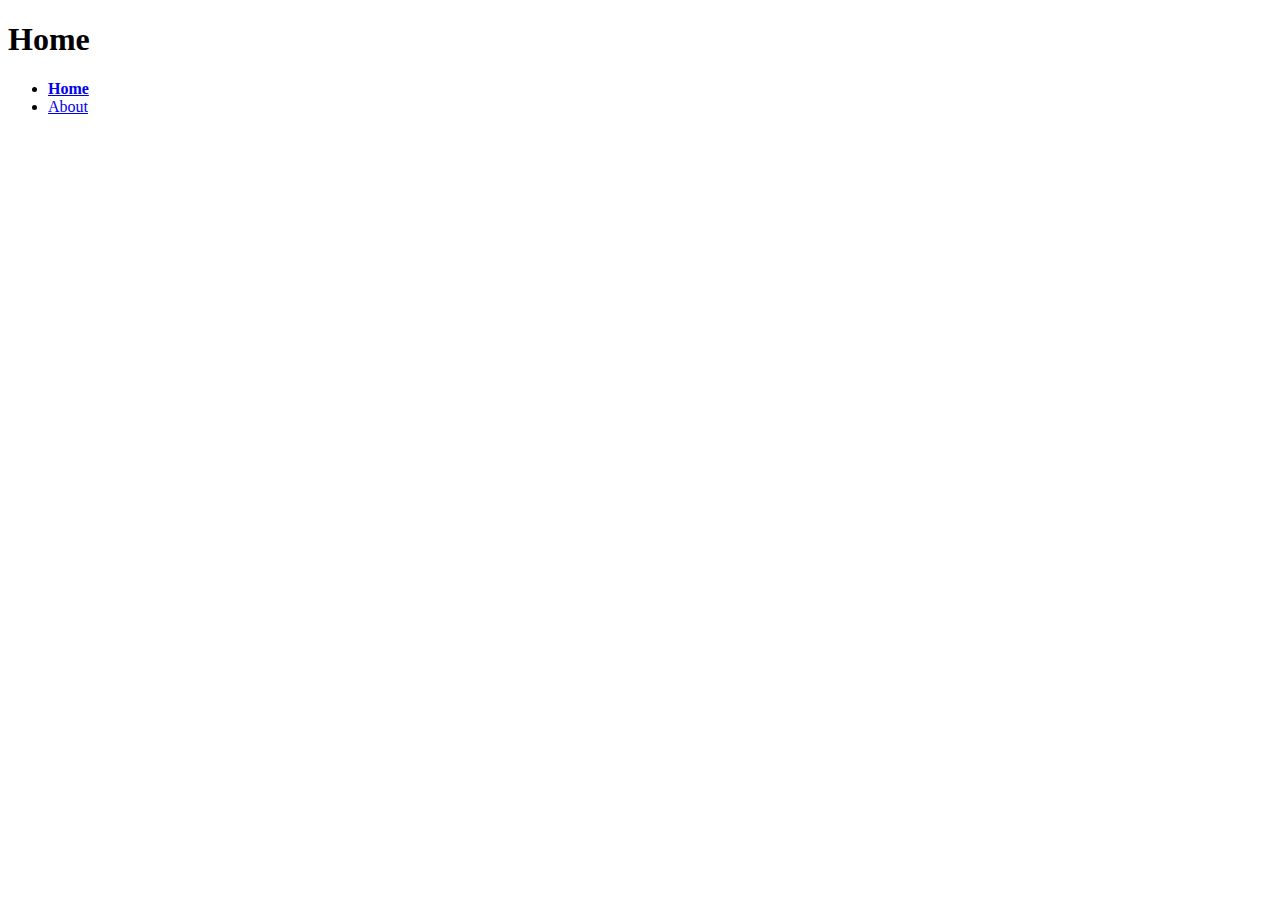
==== index.html @ 417d51f8 "Initial commit" ====
<!DOCTYPE html>
<html lang="en">
  <head>
    <meta charset="UTF-8">
    <meta name="viewport" content="width=device-width, initial-scale=1.0">
    <meta http-equiv="X-UA-Compatible" content="ie=edge">
    <title>Homepage</title>
    <link rel="stylesheet" href="screen.css">
  </head>
  <body>
    <h1>Home</h1>
    <nav>
      <ul>
        <li><a href="index.html" class="active">Home</a></li>
        <li><a href="about.html">About</a></li>
      </ul>
    </nav>
    <script src="index.js"></script>
  </body>
</html>
---- screen.css ----
/* Add screen styles below */
a.active {
    font-weight: bold;
}
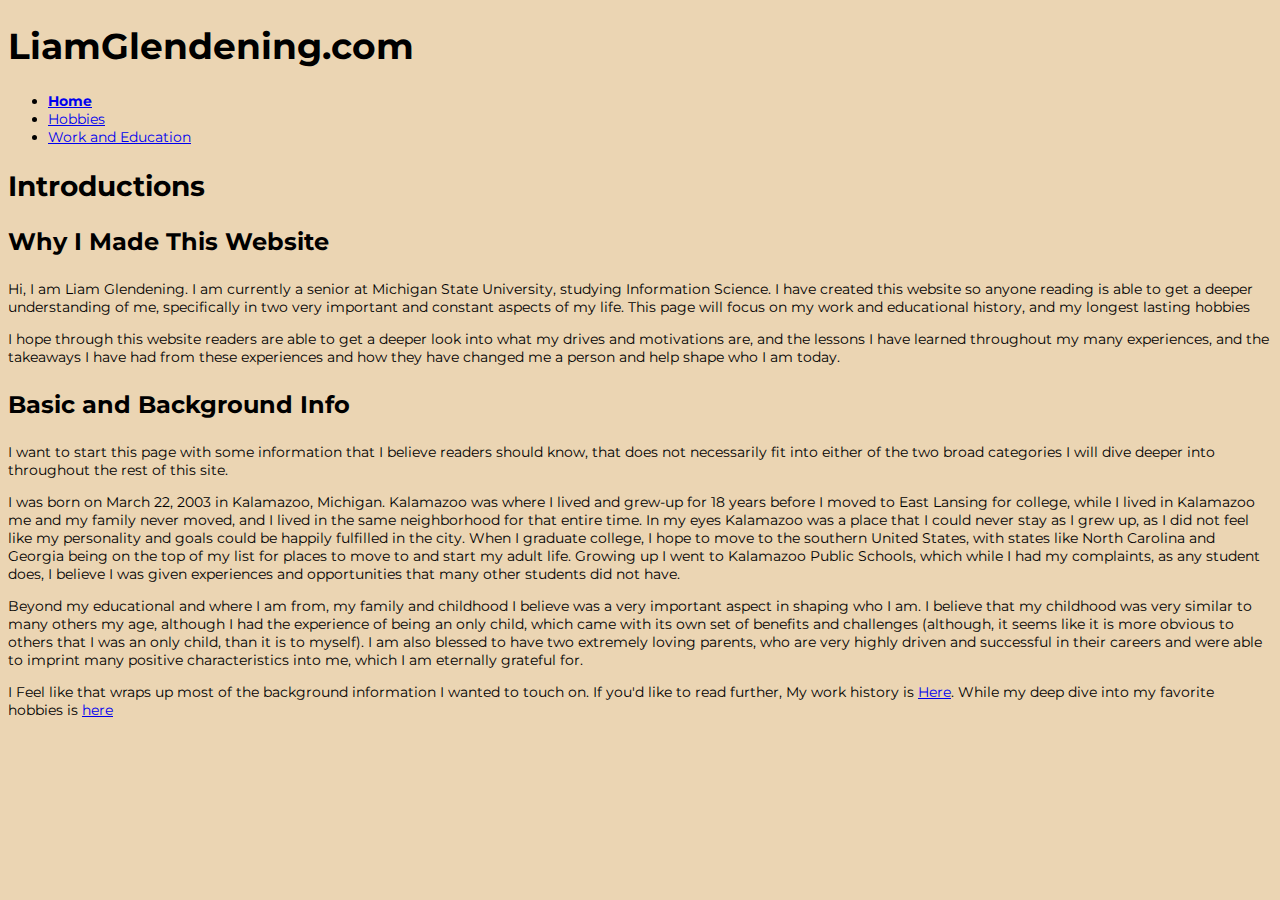
==== commit ca821a9e: "1st Commit, Copy Complete on 2/3 Pages" ====
--- a/index.html
+++ b/index.html
@@ -1,6 +1,9 @@
 <!DOCTYPE html>
 <html lang="en">
   <head>
+    <link rel="preconnect" href="https://fonts.googleapis.com">
+    <link rel="preconnect" href="https://fonts.gstatic.com" crossorigin>
+    <link href="https://fonts.googleapis.com/css2?family=Montserrat:ital,wght@0,100..900;1,100..900&display=swap" rel="stylesheet">
     <meta charset="UTF-8">
     <meta name="viewport" content="width=device-width, initial-scale=1.0">
     <meta http-equiv="X-UA-Compatible" content="ie=edge">
@@ -8,13 +11,37 @@
     <link rel="stylesheet" href="screen.css">
   </head>
   <body>
-    <h1>Home</h1>
-    <nav>
-      <ul>
-        <li><a href="index.html" class="active">Home</a></li>
-        <li><a href="about.html">About</a></li>
-      </ul>
-    </nav>
+    <Header>
+      <h1>LiamGlendening.com</h1>
+      <nav>
+        <ul>
+          <li><a href="index.html" class="active">Home</a></li>
+         <li><a href="hobbies.html">Hobbies</a></li>
+         <li><a href="professional.html">Work and Education</a></li>
+        </ul>
+      </nav>
+    </Header>
+    <main>
+      <section id="Basic-Info">
+        <h2>Introductions</h2>
+        <article class="Introductions">
+          <h3>Why I Made This Website</h3>
+          <div class="introduction">
+            <p>Hi, I am Liam Glendening. I am currently a senior at Michigan State University, studying Information Science. I have created this website so anyone reading is able to get a deeper understanding of me, specifically in two very important and constant aspects of my life. This page will focus on my work and educational history, and my longest lasting hobbies</p>
+            <p>I hope through this website readers are able to get a deeper look into what my drives and motivations are, and the lessons I have learned throughout my many experiences, and the takeaways I have had from these experiences and how they have changed me a person and help shape who I am today.</p>
+          </div>
+          <div class="background-info">
+            <h3>Basic and Background Info</h3>
+            <p>I want to start this page with some information that I believe readers should know, that does not necessarily fit into either of the two broad categories I will dive deeper into throughout the rest of this site.</p>
+            <p>I was born on March 22, 2003 in Kalamazoo, Michigan. Kalamazoo was where I lived and grew-up for 18 years before I moved to East Lansing for college, while I lived in Kalamazoo me and my family never moved, and I lived in the same neighborhood for that entire time. In my eyes Kalamazoo was a place that I could never stay as I grew up, as I did not feel like my personality and goals could be happily fulfilled in the city.  When I graduate college, I hope to move to the southern United States, with states like North Carolina and Georgia being on the top of my list for places to move to and start my adult life. Growing up I went to Kalamazoo Public Schools, which while I had my complaints, as any student does, I believe I was given experiences and opportunities that many other students did not have.</p>
+            <p>Beyond my educational and where I am from, my family and childhood I believe was a very important aspect in shaping who I am. I believe that my childhood was very similar to many others my age, although I had the experience of being an only child, which came with its own set of benefits and challenges (although, it seems like it is more obvious to others that I was an only child, than it is to myself). I am also blessed to have two extremely loving parents, who are very highly driven and successful in their careers and were able to imprint many positive characteristics into me, which I am eternally grateful for.</p>
+          </div>
+          <div class="links">
+            <p>I Feel like that wraps up most of the background information I wanted to touch on. If you'd like to read further, My work history is <a href="professional.html">Here</a>. While my deep dive into my favorite hobbies is <a href="hobbies.html">here</a></p>
+          </div>
+        </article>
+      </section>
     <script src="index.js"></script>
+    </main>  
   </body>
 </html>
--- a/screen.css
+++ b/screen.css
@@ -1,4 +1,33 @@
 /* Add screen styles below */
+.montserrat-font {
+    font-family: "Montserrat", serif;
+    font-optical-sizing: auto;
+    font-weight: auto;
+    font-style: normal;
+  }
+
 a.active {
     font-weight: bold;
+}
+
+body {
+    background-color: #EBD5B3;
+    font-family: "Montserrat", serif;
+    font-size: 14px;
+}
+
+header {
+    font-family: "Montserrat", serif;
+}
+
+h1 {
+    font-size: 36px;
+}
+
+h2 {
+    font-size: 28px;
+}
+
+h3 {
+    font-size: 24px;
 }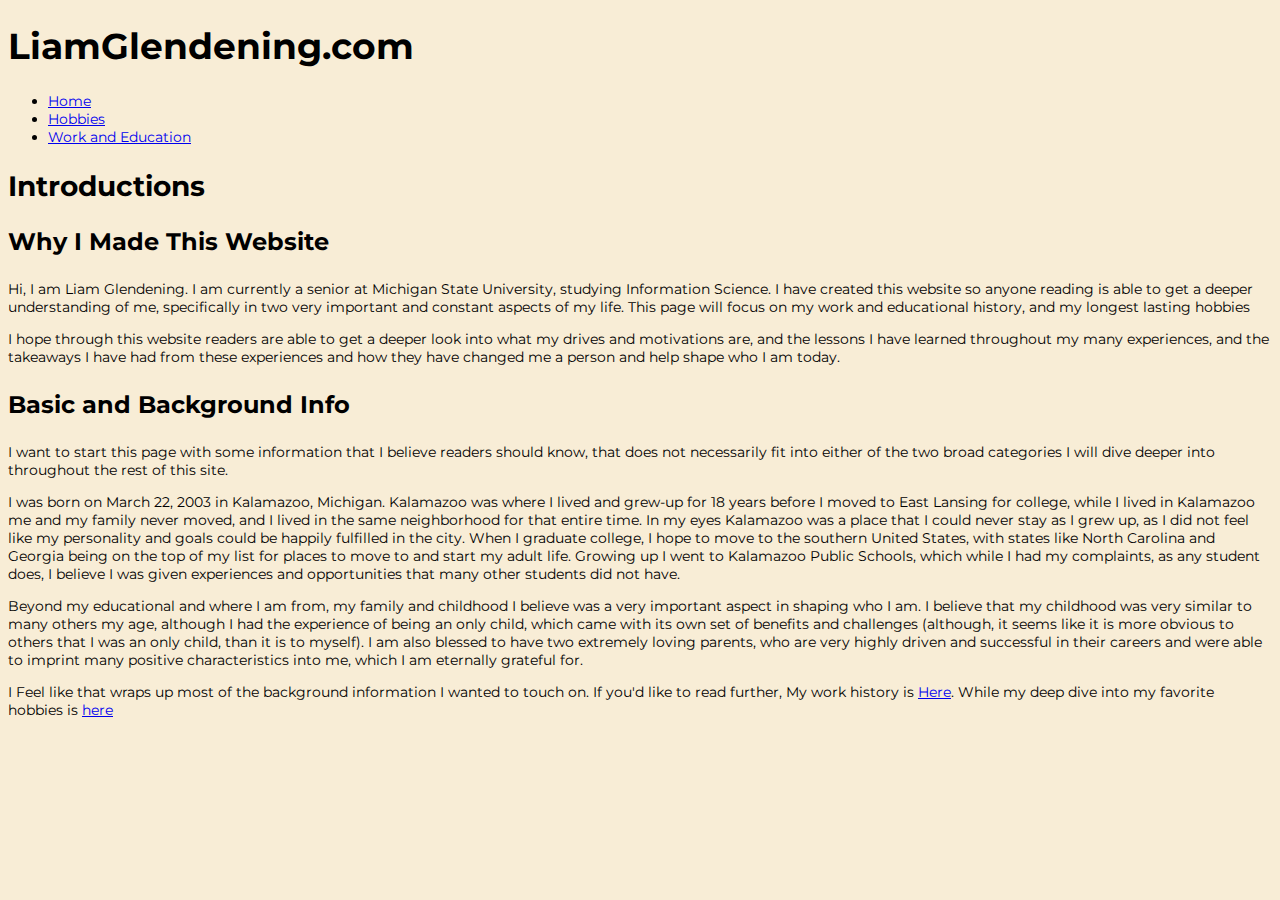
==== commit 3a3d9157: "Content Complete, needing refinement and CSS" ====
--- a/index.html
+++ b/index.html
@@ -15,9 +15,9 @@
       <h1>LiamGlendening.com</h1>
       <nav>
         <ul>
-          <li><a href="index.html" class="active">Home</a></li>
-         <li><a href="hobbies.html">Hobbies</a></li>
-         <li><a href="professional.html">Work and Education</a></li>
+          <li><a href="index.html" class="hom">Home</a></li>
+         <li><a href="hobbies.html" class="hob">Hobbies</a></li>
+         <li><a href="professional.html" class="prof">Work and Education</a></li>
         </ul>
       </nav>
     </Header>
--- a/screen.css
+++ b/screen.css
@@ -6,12 +6,8 @@
     font-style: normal;
   }
 
-a.active {
-    font-weight: bold;
-}
-
 body {
-    background-color: #EBD5B3;
+    background-color:#f8edd6;
     font-family: "Montserrat", serif;
     font-size: 14px;
 }
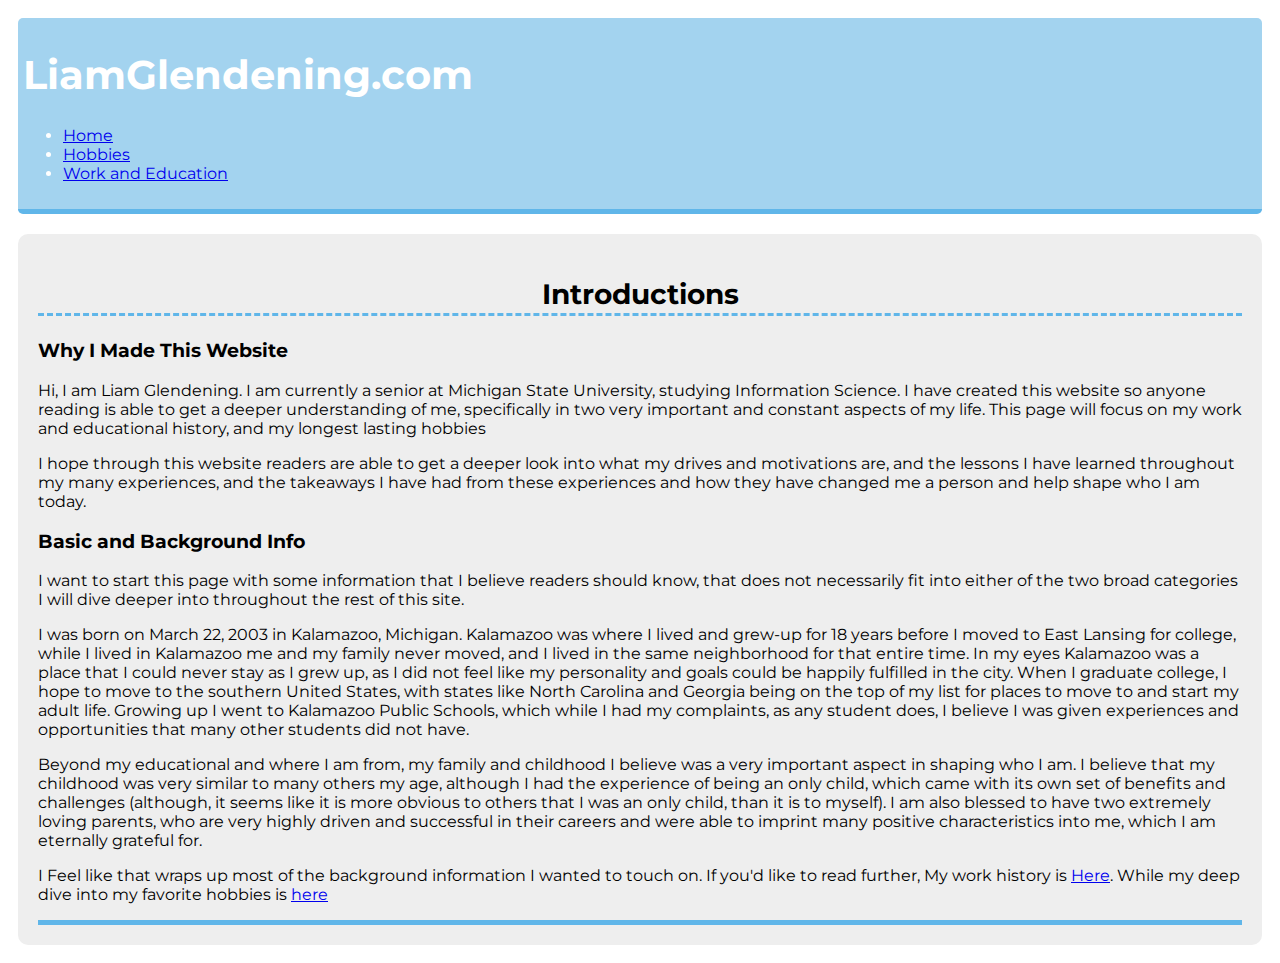
==== commit 2d40ce41: "css work" ====
--- a/index.html
+++ b/index.html
@@ -24,7 +24,7 @@
     <main>
       <section id="Basic-Info">
         <h2>Introductions</h2>
-        <article class="Introductions">
+        <article class="post">
           <h3>Why I Made This Website</h3>
           <div class="introduction">
             <p>Hi, I am Liam Glendening. I am currently a senior at Michigan State University, studying Information Science. I have created this website so anyone reading is able to get a deeper understanding of me, specifically in two very important and constant aspects of my life. This page will focus on my work and educational history, and my longest lasting hobbies</p>
--- a/screen.css
+++ b/screen.css
@@ -5,25 +5,59 @@
     font-weight: auto;
     font-style: normal;
   }
-
-body {
-    background-color:#f8edd6;
-    font-family: "Montserrat", serif;
-    font-size: 14px;
+html {
+    background-color: #ffffff;
 }
 
 header {
     font-family: "Montserrat", serif;
+    background-color: #a3d3ef;
+    color: #ffffff;
+    padding-bottom: 10px;
+    padding-top: 5px;
+    padding-left: 5px;
+    padding-right: 5px;
+    border-radius: 5px;
+    position: sticky;
+    top: 0;
+    border-bottom: solid 5px #60b6e9;
+    margin-bottom: 20px;
+    margin-top: 0px;
+}
+
+body {
+    font-family: "Montserrat", serif;
+    padding: 10px;
+}
+
+.post {
+    border-bottom: #60b6e9 solid 5px;
+}
+
+main {
+    padding: 20px;
+    background-color: #eeeeee;
+    border-radius: 10px;
 }
 
 h1 {
-    font-size: 36px;
+    font-size: 40px;
 }
 
 h2 {
+    text-align: center;
+    padding-bottom: 2px;
     font-size: 28px;
+    border-bottom: #60b6e9 dashed;
 }
 
-h3 {
-    font-size: 24px;
+#education {
+    display: flex;
+    flex-direction: column;
+    flex-wrap: wrap;
+}
+
+#hobbies {
+    display: flex;
+    flex-direction: column;
 }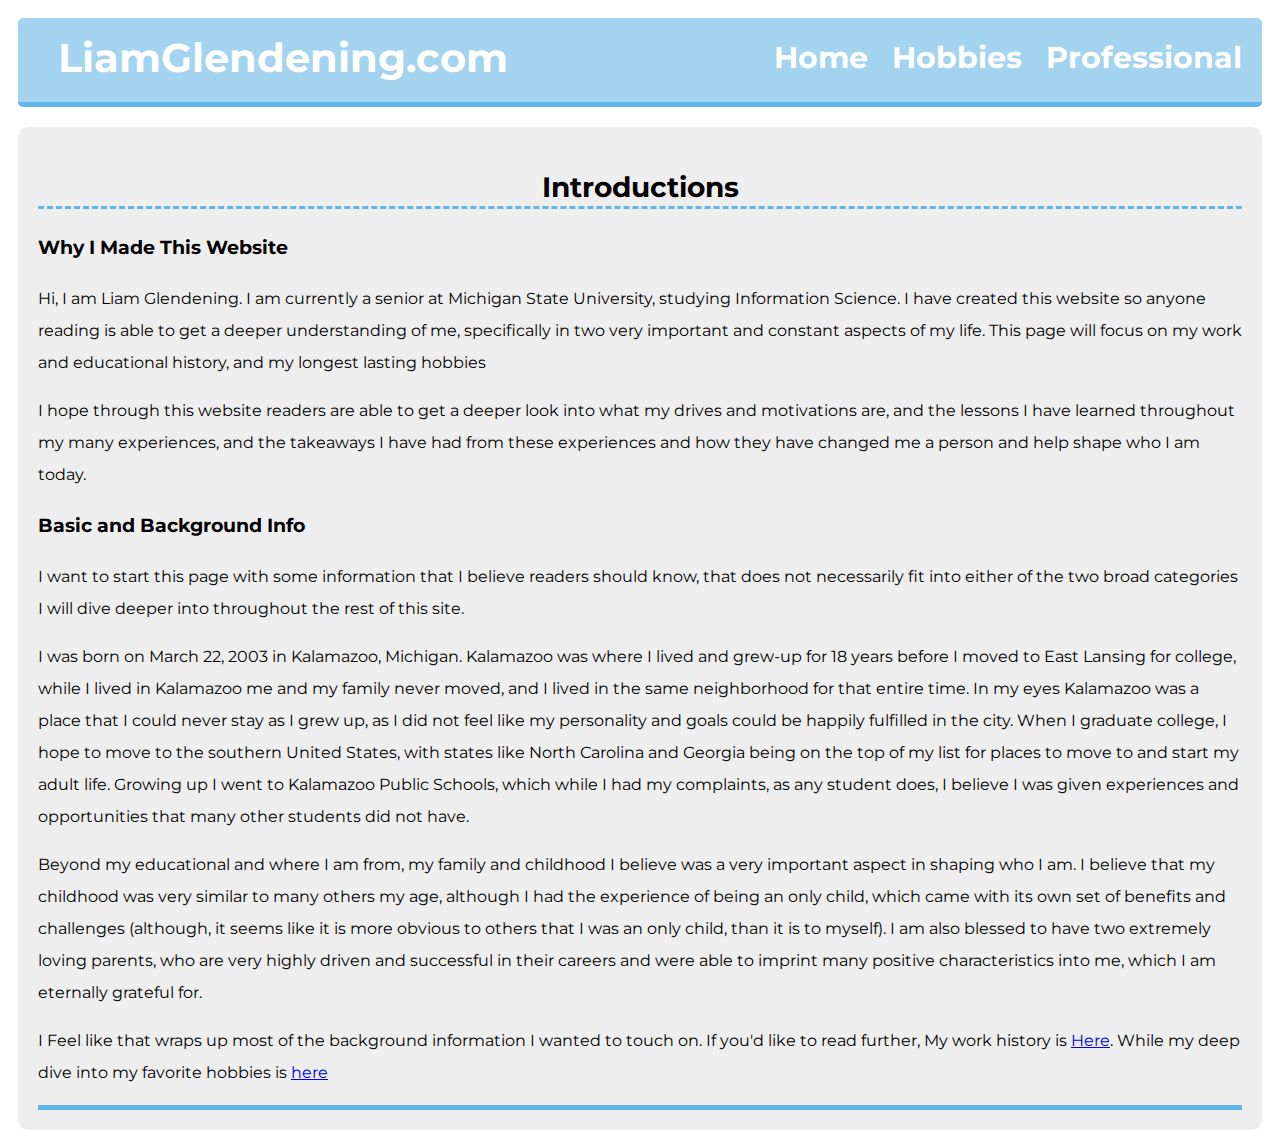
==== commit 336e0852: "Safety Save" ====
--- a/index.html
+++ b/index.html
@@ -13,12 +13,12 @@
   <body>
     <Header>
       <h1>LiamGlendening.com</h1>
-      <nav>
-        <ul>
-          <li><a href="index.html" class="hom">Home</a></li>
-         <li><a href="hobbies.html" class="hob">Hobbies</a></li>
-         <li><a href="professional.html" class="prof">Work and Education</a></li>
-        </ul>
+      <nav id="navbar">
+          <ul id="navlist">
+            <li><a href="index.html" class="hom">Home</a></li>
+            <li><a href="hobbies.html" class="hob">Hobbies</a></li>
+            <li><a href="professional.html" class="prof">Professional</a></li>
+          </ul>
       </nav>
     </Header>
     <main>
--- a/screen.css
+++ b/screen.css
@@ -16,22 +16,25 @@
     padding-bottom: 10px;
     padding-top: 5px;
     padding-left: 5px;
-    padding-right: 5px;
+    padding-right: 0px;
     border-radius: 5px;
     position: sticky;
     top: 0;
     border-bottom: solid 5px #60b6e9;
     margin-bottom: 20px;
     margin-top: 0px;
+    margin-right: 0;
+    display: flex;
+    flex-direction: row;
 }
 
 body {
     font-family: "Montserrat", serif;
     padding: 10px;
 }
-
 .post {
     border-bottom: #60b6e9 solid 5px;
+    line-height: 2em;
 }
 
 main {
@@ -42,6 +45,9 @@
 
 h1 {
     font-size: 40px;
+    padding-left: 25px;
+    margin: 10px;
+    display: flex;
 }
 
 h2 {
@@ -60,4 +66,80 @@
 #hobbies {
     display: flex;
     flex-direction: column;
+}
+
+.galestv {
+    float: right;
+    margin-left: 5px;
+    border-radius: 20px;
+
+}
+
+.louhas {
+    float: inline-start;
+    width: 500px;
+    margin-right: 5px;
+
+}
+
+img {
+    border-radius: 20px;
+    width: 100%;
+    height: auto;
+    display: flex;
+}
+
+.mll {
+    float: inline-end;
+    width: 350px;
+    margin-left: 10px;
+    flex: auto;
+}
+
+.peak {
+    width: 350px;
+    float: inline-end;
+    flex: auto;
+}
+
+.lego-shelf {
+    flex: auto;
+    width: 400px;
+    float: inline-start;
+    margin-right: 10px;
+    align-self: auto;
+}
+
+.loynorrix {
+    width: 450px;
+    float: inline-start;
+    flex: auto;
+    margin-right: 10px;
+}
+
+#navbar {
+    display: flex;
+    flex: 1;
+}
+
+#navbar ul {
+    position: absolute;
+    right: 10px;
+}
+
+#navbar li {
+    display: inline;
+    padding: 10px;
+}
+
+#navbar li a {
+    font-size: 30px;
+    list-style: none;
+    text-decoration: none;
+    font-weight: bolder;
+    color: #ffffff;
+}
+
+#navbar li a:hover {
+    color: #eeeeee;
 }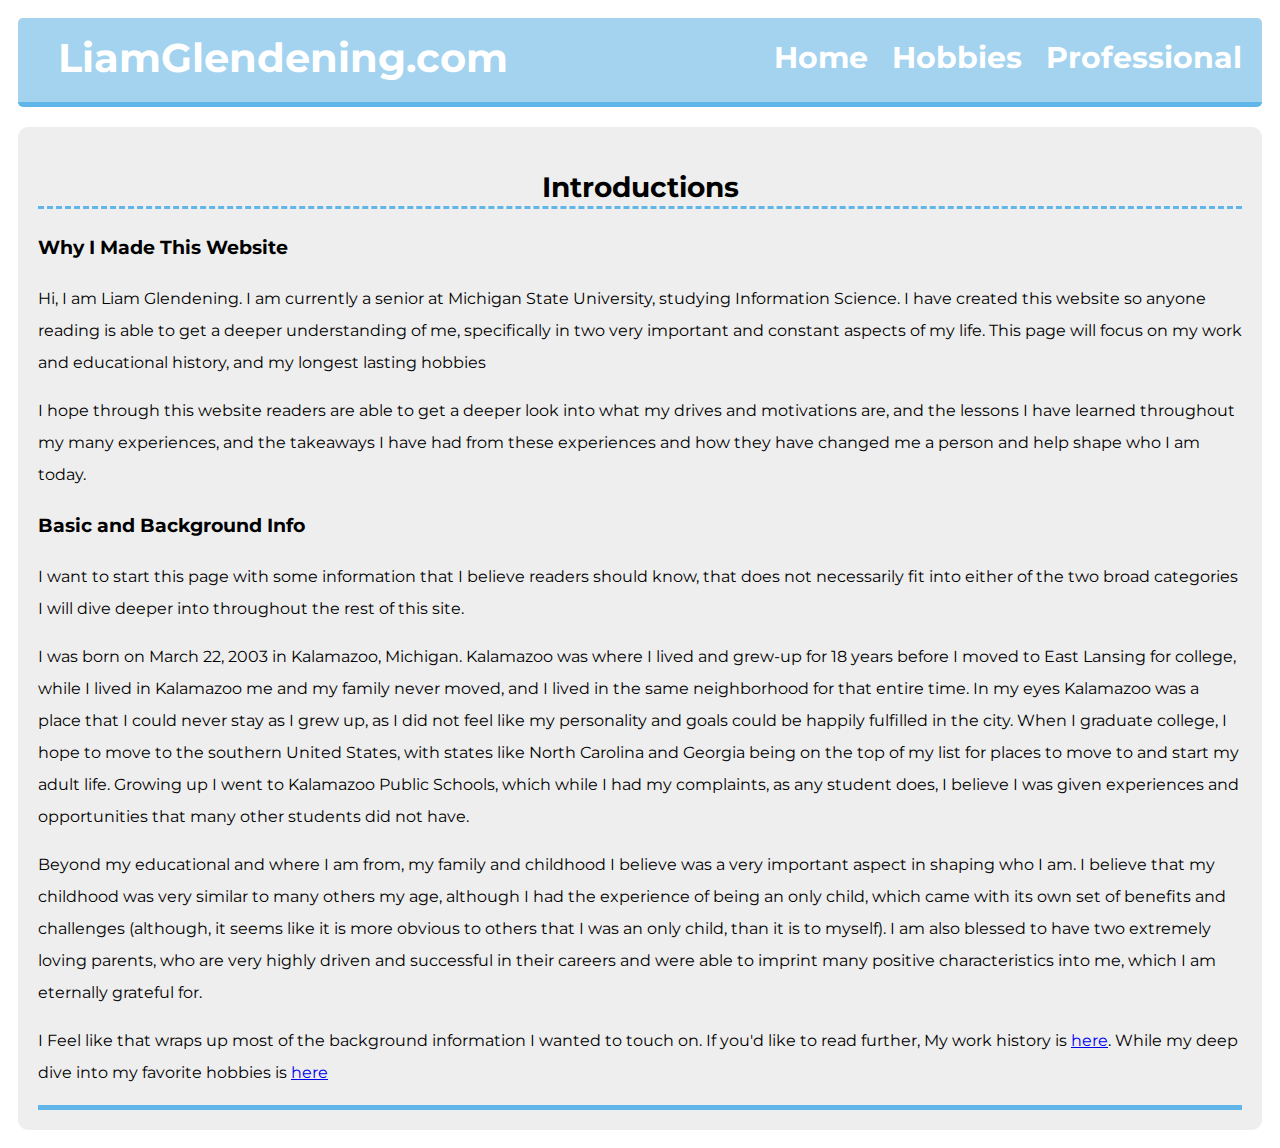
==== commit f28497af: "Safety Save V2" ====
--- a/index.html
+++ b/index.html
@@ -37,7 +37,7 @@
             <p>Beyond my educational and where I am from, my family and childhood I believe was a very important aspect in shaping who I am. I believe that my childhood was very similar to many others my age, although I had the experience of being an only child, which came with its own set of benefits and challenges (although, it seems like it is more obvious to others that I was an only child, than it is to myself). I am also blessed to have two extremely loving parents, who are very highly driven and successful in their careers and were able to imprint many positive characteristics into me, which I am eternally grateful for.</p>
           </div>
           <div class="links">
-            <p>I Feel like that wraps up most of the background information I wanted to touch on. If you'd like to read further, My work history is <a href="professional.html">Here</a>. While my deep dive into my favorite hobbies is <a href="hobbies.html">here</a></p>
+            <p>I Feel like that wraps up most of the background information I wanted to touch on. If you'd like to read further, My work history is <a href="professional.html">here</a>. While my deep dive into my favorite hobbies is <a href="hobbies.html">here</a></p>
           </div>
         </article>
       </section>
